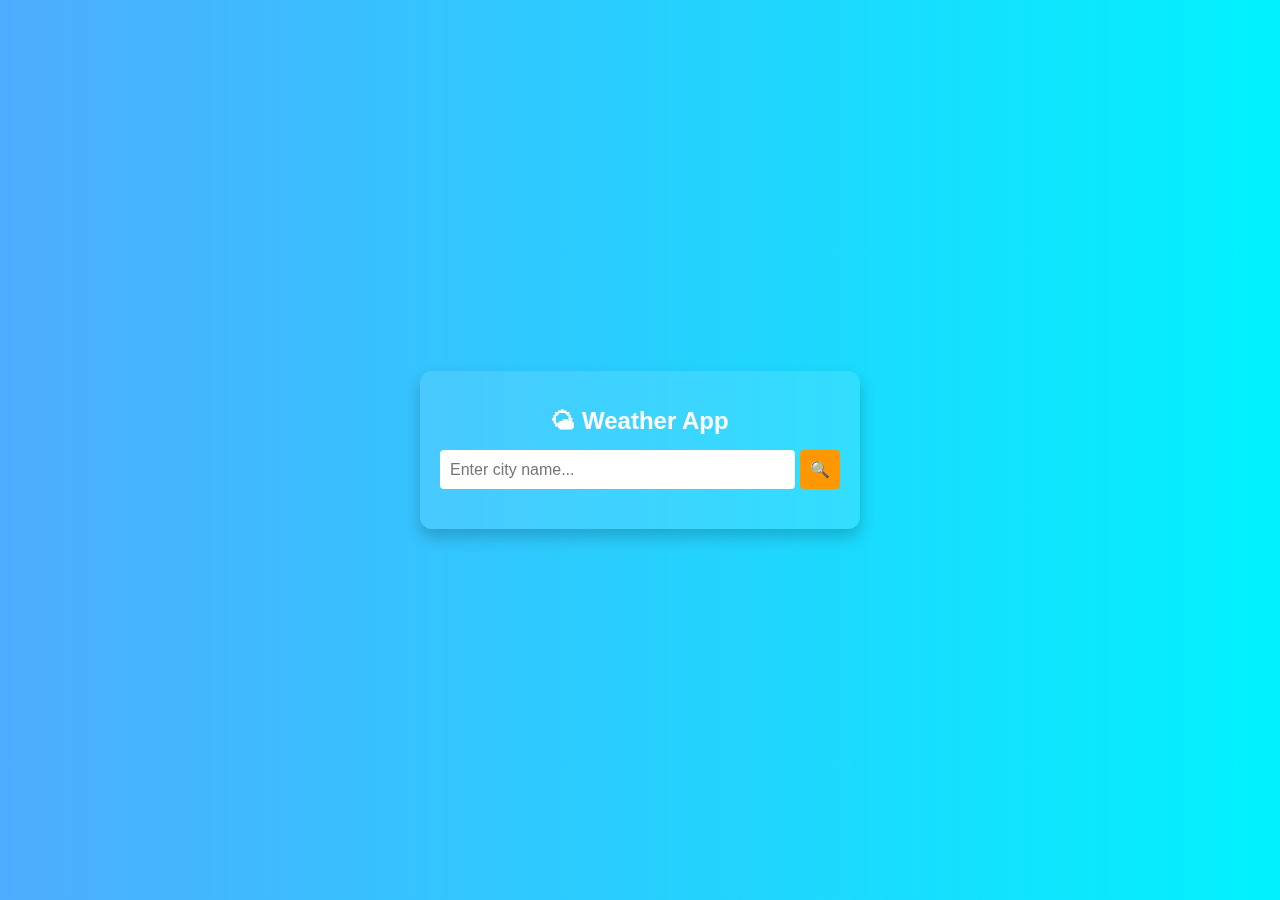
==== MONTH 1/WEEK 4/index.html @ ba2de1b1 "week 4 completed" ====
<!DOCTYPE html>
<html lang="en">
<head>
    <meta charset="UTF-8">
    <meta name="viewport" content="width=device-width, initial-scale=1.0">
    <title>Weather App</title>
    <link rel="stylesheet" href="style.css">
</head>
<body>

    <div class="container">
        <h1>🌤 Weather App</h1>
        <div class="search-box">
            <input type="text" id="cityInput" placeholder="Enter city name...">
            <button onclick="getWeather()">🔍</button>
        </div>
        <div id="weatherResult" class="weather-box"></div>
    </div>

    <script src="script.js"></script>
</body>
</html>
---- MONTH 1/WEEK 4/style.css ----
body {
    font-family: 'Arial', sans-serif;
    background: linear-gradient(to right, #4facfe, #00f2fe);
    text-align: center;
    color: white;
    margin: 0;
    padding: 0;
    height: 100vh;
    display: flex;
    justify-content: center;
    align-items: center;
}

.container {
    background: rgba(255, 255, 255, 0.1);
    padding: 20px;
    border-radius: 12px;
    box-shadow: 0 8px 16px rgba(0, 0, 0, 0.2);
    width: 90%;
    max-width: 400px;
    backdrop-filter: blur(10px);
}

h1 {
    font-size: 24px;
    margin-bottom: 15px;
}

.search-box {
    display: flex;
    justify-content: center;
    margin-bottom: 20px;
}

.search-box input {
    flex: 1;
    padding: 10px;
    border: none;
    border-radius: 4px;
    outline: none;
    font-size: 16px;
}

.search-box button {
    padding: 10px;
    border: none;
    background: #ff9800;
    color: white;
    cursor: pointer;
    border-radius: 4px;
    font-size: 16px;
    margin-left: 5px;
}

.search-box button:hover {
    background: #e68900;
}

.weather-box {
    padding: 15px;
    border-radius: 10px;
    background: rgba(255, 255, 255, 0.2);
    font-size: 18px;
    display: none;
}

.weather-box h2 {
    margin: 10px 0;
}

.weather-box p {
    margin: 5px 0;
}
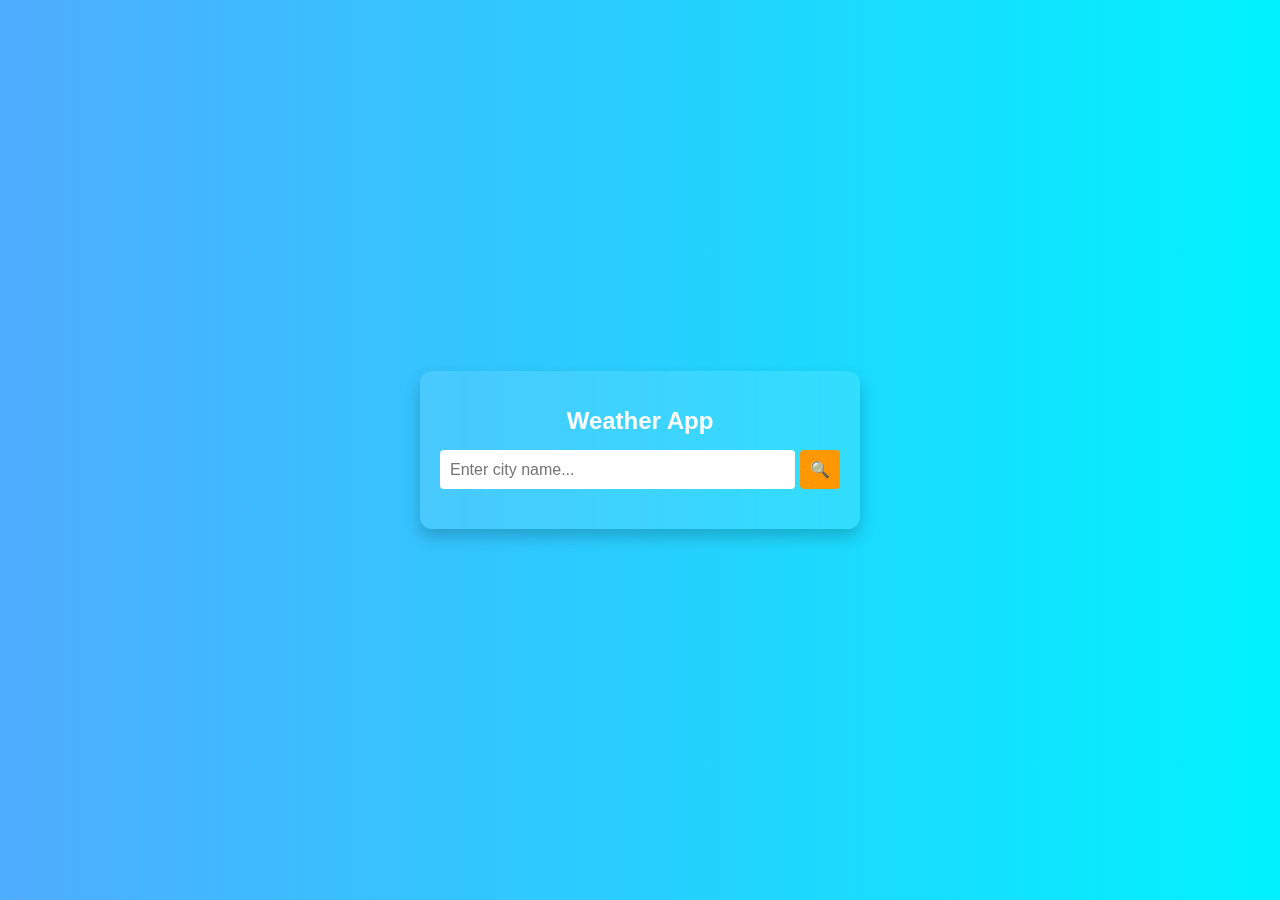
==== commit 2c0447ee: "week 4 completed" ====
--- a/MONTH 1/WEEK 4/index.html
+++ b/MONTH 1/WEEK 4/index.html
@@ -9,7 +9,7 @@
 <body>
 
     <div class="container">
-        <h1>🌤 Weather App</h1>
+        <h1>Weather App</h1>
         <div class="search-box">
             <input type="text" id="cityInput" placeholder="Enter city name...">
             <button onclick="getWeather()">🔍</button>
--- a/MONTH 1/WEEK 4/style.css
+++ b/MONTH 1/WEEK 4/style.css
@@ -1,73 +1,74 @@
 body {
-    font-family: 'Arial', sans-serif;
-    background: linear-gradient(to right, #4facfe, #00f2fe);
-    text-align: center;
-    color: white;
-    margin: 0;
-    padding: 0;
-    height: 100vh;
-    display: flex;
-    justify-content: center;
-    align-items: center;
+  font-family: "Arial", sans-serif;
+  background: linear-gradient(to right, #4facfe, #00f2fe);
+  text-align: center;
+  color: white;
+  margin: 0;
+  padding: 0;
+  height: 100vh;
+  display: flex;
+  justify-content: center;
+  align-items: center;
 }
 
 .container {
-    background: rgba(255, 255, 255, 0.1);
-    padding: 20px;
-    border-radius: 12px;
-    box-shadow: 0 8px 16px rgba(0, 0, 0, 0.2);
-    width: 90%;
-    max-width: 400px;
-    backdrop-filter: blur(10px);
+  background: rgba(255, 255, 255, 0.1);
+  padding: 20px;
+  border-radius: 12px;
+  box-shadow: 0 8px 16px rgba(0, 0, 0, 0.2);
+  width: 90%;
+  max-width: 400px;
+  backdrop-filter: blur(10px);
 }
 
 h1 {
-    font-size: 24px;
-    margin-bottom: 15px;
+  font-size: 24px;
+  margin-bottom: 15px;
 }
 
 .search-box {
-    display: flex;
-    justify-content: center;
-    margin-bottom: 20px;
+  display: flex;
+  justify-content: center;
+  margin-bottom: 20px;
 }
 
 .search-box input {
-    flex: 1;
-    padding: 10px;
-    border: none;
-    border-radius: 4px;
-    outline: none;
-    font-size: 16px;
+  flex: 1;
+  padding: 10px;
+  border: none;
+  border-radius: 4px;
+  outline: none;
+  font-size: 16px;
 }
 
 .search-box button {
-    padding: 10px;
-    border: none;
-    background: #ff9800;
-    color: white;
-    cursor: pointer;
-    border-radius: 4px;
-    font-size: 16px;
-    margin-left: 5px;
+  padding: 10px;
+  border: none;
+  background: #ff9800;
+  color: white;
+  cursor: pointer;
+  border-radius: 4px;
+  font-size: 16px;
+  margin-left: 5px;
 }
 
 .search-box button:hover {
-    background: #e68900;
+  background: #e68900;
 }
 
 .weather-box {
-    padding: 15px;
-    border-radius: 10px;
-    background: rgba(255, 255, 255, 0.2);
-    font-size: 18px;
-    display: none;
+  padding: 15px;
+  border-radius: 10px;
+  background: rgba(255, 255, 255, 0.2);
+  font-size: 18px;
+  display: none;
+  color: black;
 }
 
 .weather-box h2 {
-    margin: 10px 0;
+  margin: 10px 0;
 }
 
 .weather-box p {
-    margin: 5px 0;
+  margin: 5px 0;
 }
